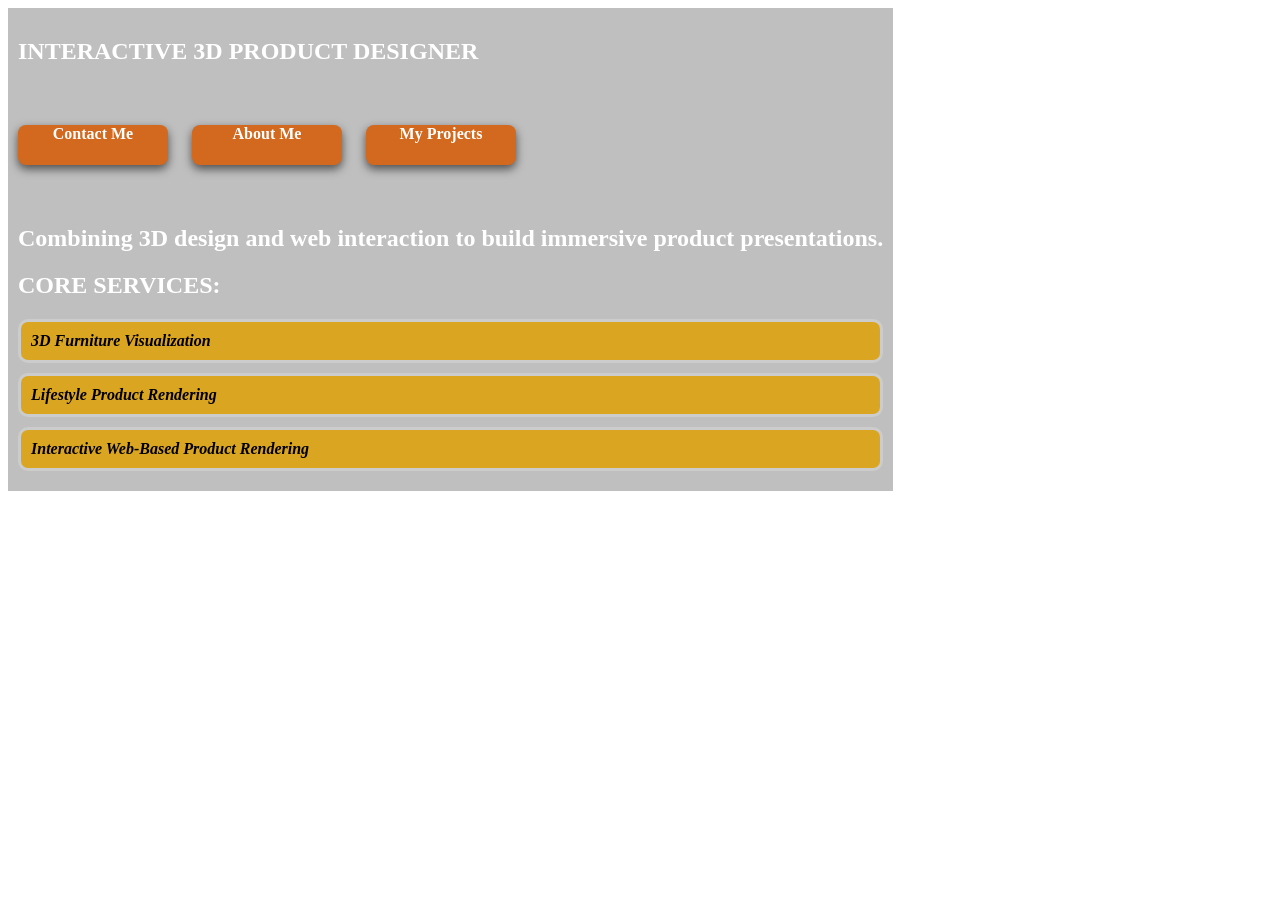
==== index.html @ db55b570 "My Portfolio" ====
<!DOCTYPE html>
<html>
  <head>
    <title>
      Home Page
    </title>
    <link rel="stylesheet" href="myStyle.css">
  </head>
  <section class="hero1">
<h1>
  INTERACTIVE 3D PRODUCT DESIGNER
</h1>
 <nav>
    <a href="contact.html" class="link">Contact Me</a>
    <a href="profile.html" class="link">About Me</a>
    <a href="project.html" class="link">My Projects</a>
   
  </nav>
<h2>
Combining 3D design and web interaction to build
immersive product presentations.
</h2>
<h2>
    CORE SERVICES:
  </h2>
<p class="p">
  3D Furniture Visualization 
</p>
<p class="p">
  Lifestyle Product Rendering 
</p>
<p class="p"> 
  Interactive Web-Based Product Rendering 
</p>
  </section>
</html>
---- myStyle.css ----
.hero1{
background-image: linear-gradient(rgba(0,0,0,0.25), rgba(0,0,0,0.25)),
url(https://images.pexels.com/photos/11011890/pexels-photo-11011890.jpeg);
background-size: cover;
height: 100%;
justify-content: center;
display: inline-block;
padding: 10px;
color:white;
font-weight: 700;
}
.hero1 h1 .hero1 h2 .hero1 h3 .hero1 p{
text-shadow: 1px 1px 3px rgba( 0,0,0,0.6);
}
.hero2{
background-image: linear-gradient(rgba(0,0,0,0.25), rgba(0,0,0,0.25)),
url(https://images.pexels.com/photos/11011890/pexels-photo-11011890.jpeg);
background-size: contain;
height: 100%;
justify-content: center;
display: inline-block;
padding: 10px;
color:white;
font-weight: 700;
}
.hero2 h1 .hero2 h2 .hero2 h3 .hero2 p{
text-shadow: 1px 1px 3px rgba( 0,0,0,0.6);
}
.hero3{
background-image: linear-gradient(rgba(0,0,0,0.25), rgba(0,0,0,0.25)),
url(https://images.pexels.com/photos/11011890/pexels-photo-11011890.jpeg);
background-size: contain;
height: 100%;
justify-content: center;
display: inline-block;
padding: 10px;
color:white;
font-weight: 700;
}
.hero1 h3 .hero1 h3 .hero3 h3 .hero3 p{
text-shadow: 1px 1px 3px rgba( 0,0,0,0.6);
}
.hero4{
background-color:grey;
background-size: contain;
height: 100%;
justify-content: center;
display: inline-block;
padding: 10px;
color:white;
font-weight: 700;
}
.hero4 h1 .hero4 h2 .hero4 h3 .hero4 p{
text-shadow: 1px 1px 3px rgba( 0,0,0,0.6);
}
.img{
width: 250px;
height: 250px;
object-fit: cover;
}
.p{
   background-color:goldenrod;
  border: 3px solid#ccc;
  border-radius: 10px;
  padding: 10px;
  color:black;
  font-style: italic;
 margin: 10px 0;
  font-weight: bold;

}
.link{
  display: inline-block;
  border-radius: 8px;
  border: 3px black;
  text-decoration: none;
  color: white;
  background-color:chocolate;
  height: 40px;
width: 150px;
margin-right: 20px;
margin-bottom: 40px;
margin-top: 40px;
font-weight:bold;
box-shadow: 0 4px 10px rgba(0,0,0,0.6);
text-align: center;

}
.link:hover{
  background-color:goldenrod;
  color: white;
}
.form{
  max-width: 500px;
  margin: 0;
  display: flex;
  flex-direction: column;
  gap: 20px;
  
}
.label{
  color:goldenrod;
  font-display: block;
  font-weight: bold;
  
}
.input{
  width: 100%;
  padding: 14px;
  border: 1px white;
  border-radius: 8px;
  font-size: 14px;
  outline: none;
}
.button{
  background-color: goldenrod;
  color: white;
  font-display: block;
  font-weight: 70 bold;
  width: 200px;
  height: 40px;
  margin-top: 10px;

  
}
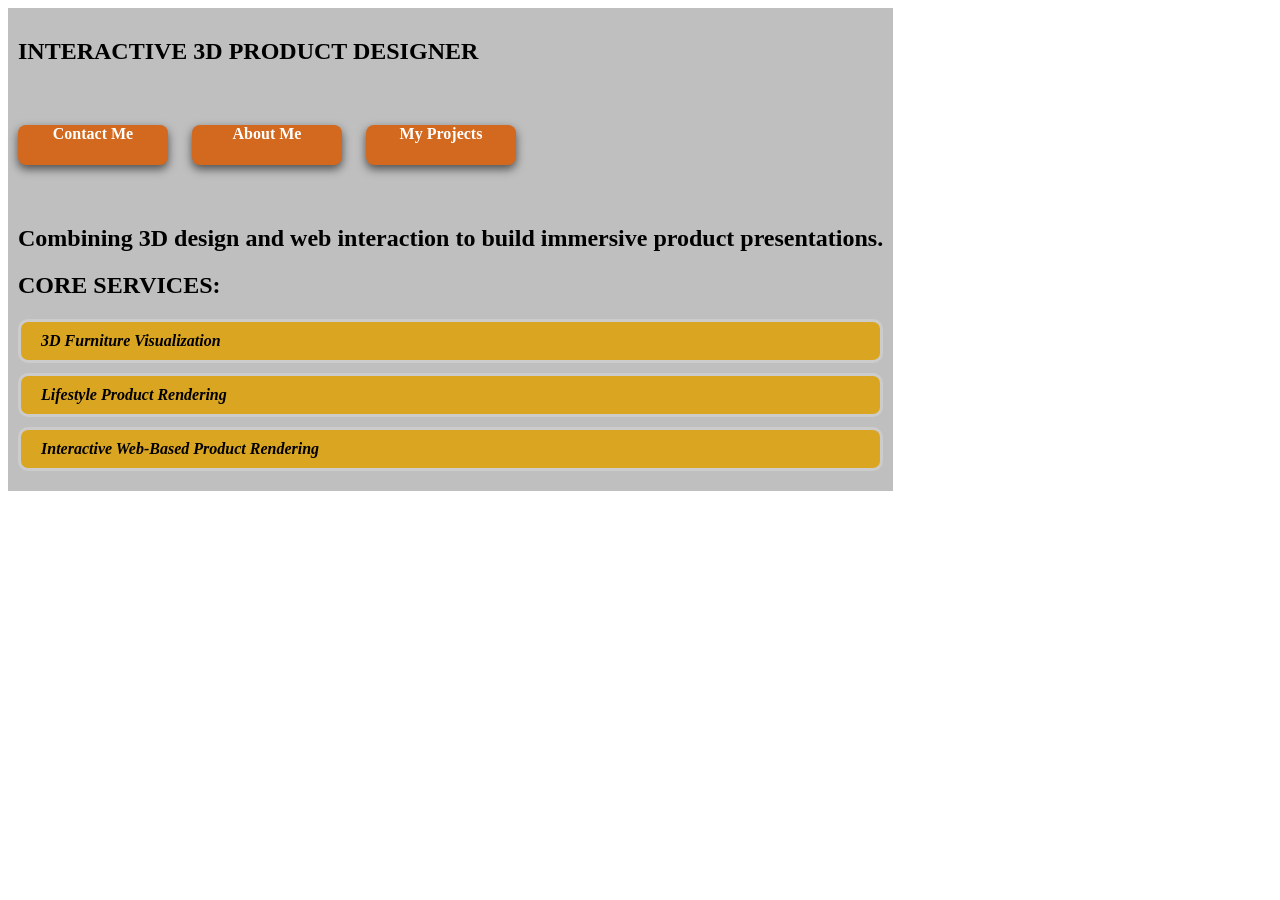
==== commit ea084c32: "Updated project files" ====
--- a/index.html
+++ b/index.html
@@ -1,4 +1,5 @@
 <!DOCTYPE html>
+<meta name="viewport" content="width=device-width, initial-scale=1.0">
 <html>
   <head>
     <title>
--- a/myStyle.css
+++ b/myStyle.css
@@ -1,13 +1,13 @@
 
 .hero1{
 background-image: linear-gradient(rgba(0,0,0,0.25), rgba(0,0,0,0.25)),
-url(https://images.pexels.com/photos/11011890/pexels-photo-11011890.jpeg);
+url(https://images.pexels.com/photos/12277214/pexels-photo-12277214.jpeg);
 background-size: cover;
 height: 100%;
 justify-content: center;
 display: inline-block;
 padding: 10px;
-color:white;
+color:black;
 font-weight: 700;
 }
 .hero1 h1 .hero1 h2 .hero1 h3 .hero1 p{
@@ -15,13 +15,13 @@
 }
 .hero2{
 background-image: linear-gradient(rgba(0,0,0,0.25), rgba(0,0,0,0.25)),
-url(https://images.pexels.com/photos/11011890/pexels-photo-11011890.jpeg);
+url(https://images.pexels.com/photos/20573189/pexels-photo-20573189.jpeg);
 background-size: contain;
 height: 100%;
 justify-content: center;
 display: inline-block;
 padding: 10px;
-color:white;
+color:black;
 font-weight: 700;
 }
 .hero2 h1 .hero2 h2 .hero2 h3 .hero2 p{
@@ -29,13 +29,13 @@
 }
 .hero3{
 background-image: linear-gradient(rgba(0,0,0,0.25), rgba(0,0,0,0.25)),
-url(https://images.pexels.com/photos/11011890/pexels-photo-11011890.jpeg);
+url(https://images.pexels.com/photos/12285884/pexels-photo-12285884.jpeg);
 background-size: contain;
 height: 100%;
 justify-content: center;
 display: inline-block;
 padding: 10px;
-color:white;
+color:black;
 font-weight: 700;
 }
 .hero1 h3 .hero1 h3 .hero3 h3 .hero3 p{
@@ -63,7 +63,7 @@
    background-color:goldenrod;
   border: 3px solid#ccc;
   border-radius: 10px;
-  padding: 10px;
+  padding: 10px 20px;
   color:black;
   font-style: italic;
  margin: 10px 0;
@@ -100,7 +100,7 @@
   
 }
 .label{
-  color:goldenrod;
+  color:black;
   font-display: block;
   font-weight: bold;
   
